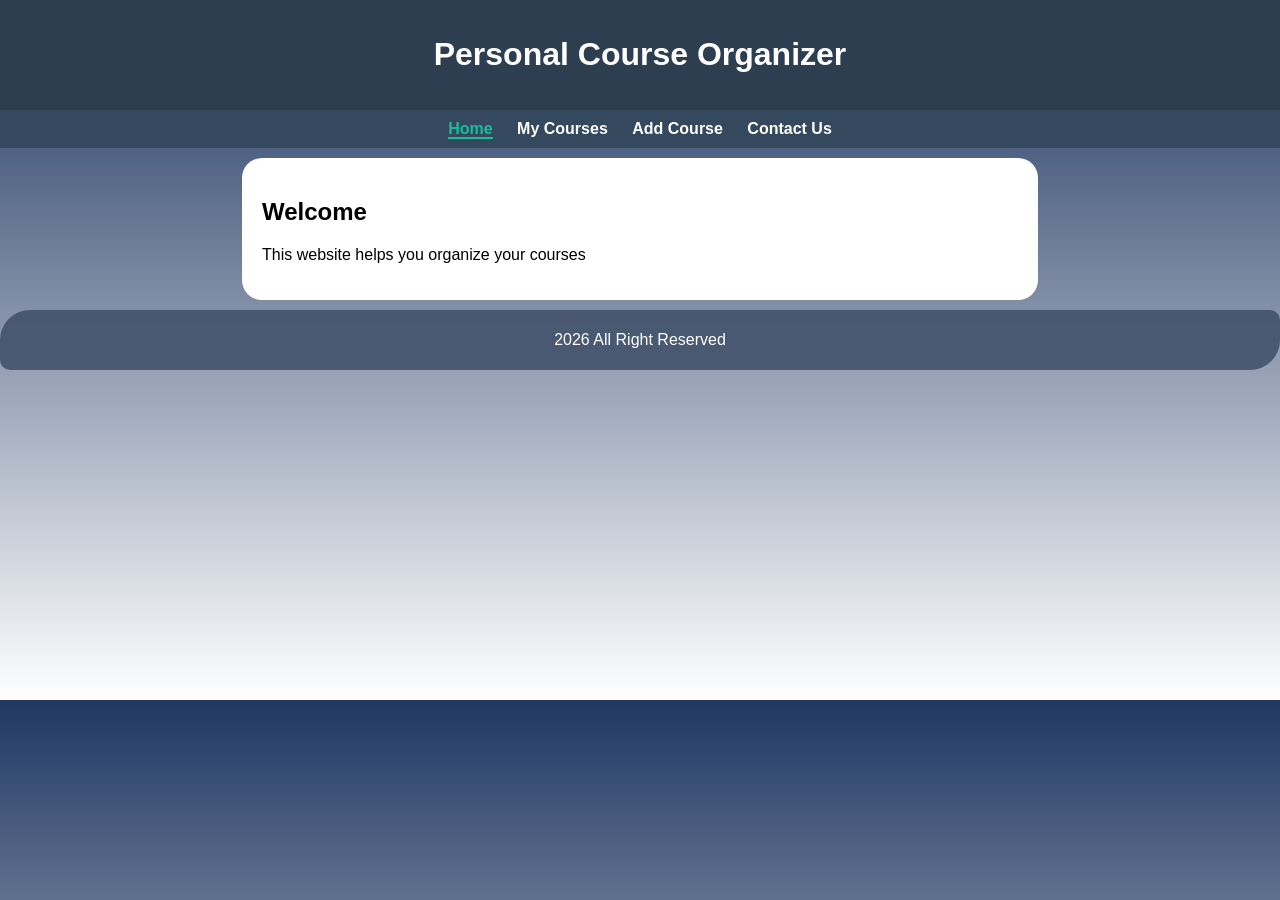
==== index.html @ cae54db6 "rename home page to index" ====
<!DOCTYPE html>
<html lang="en">
<head>
    <meta charset="UTF-8">
    <meta name="viewport" content="width=device-width, initial-scale=1.0">
    <title>Home - personal Course Organizer</title>
    <link rel="stylesheet" href="css/style.css">
</head> 

<body>
    <header>
       <h1>Personal Course Organizer</h1>
    </header>


<nav>
   <a href="Home.html" class="active">Home</a>
   <a href="courses.html">My Courses</a>
   <a href="add-courses.html">Add Course</a>
   <a href="contact.html">Contact Us</a>
   </nav>
  
<main>
    <section class="card">
        <h2> Welcome </h2>
        <p> This website helps you organize your courses </p>
    </section>
</main>


<footer>
    <p> 2026 All Right Reserved </p>
</footer>

</body>

</html>
---- css/style.css ----
body{
    height: 700px;
    margin: 0;
    font-family:'Franklin Gothic Medium', 'Arial Narrow', Arial, sans-serif;
    background-image:linear-gradient(rgb(32, 55, 98),transparent);
}
header{
    background: #2c3e50;
    color:white;
    text-align: center;
    padding: 15px;
    
}
nav{
    background: #34495e;
    text-align: center;

    padding: 10px;
}
nav a.active{
    color: #1abc9c;
    border-bottom: 2px solid #1abc9c;
}
nav a{
    color: white;
    margin: 10px;
    text-decoration: none;
    font-weight: bold;
}
nav a:hover{
    color: #1abc9c;
}
main{
    padding: 10px;
}
.card{
    background: white;
    padding: 20px;
    margin: auto;
    width: 60%;
    border-radius: 20px;
    box-shadow: 0 0 10px rgba(0,0,0,0,1);
}
table{
    width: 90%;
    margin:auto;
    background: white;
    border-radius: 30px 10px;

}
th,td{
    border: 1px solid #dbe7e1f3;
    padding: 13px;
    text-align: center;
}
th{
    background: #2c3e50;
    color: white;
}
tr:hover{
    background: #f1d1f1;
}
form{
    display: flex;
    flex-direction:column;
}
input,textarea{
    margin: 10px 0;
    padding: 10px;
    border-radius: 5px;
}
button {
    padding: 10px;
    background: #2c3e50;
    border:none ;
    border-radius: 10px;
    height: 40px;
    color:white;
    cursor: pointer;

}
button:hover{
    background: #1abc9c;
}
footer{
    text-align: center;
    padding: 5px;
    background:rgba(64, 81, 105, 0.873) ;
    color: white;
    margin: top 20px;
    border-radius: 30px 10px; 

}
@media(max-width:76px) {
    .card,table{
        width: 95%;
    }
    nav a {
        display: block;
        margin: 5px 0;
    }
}
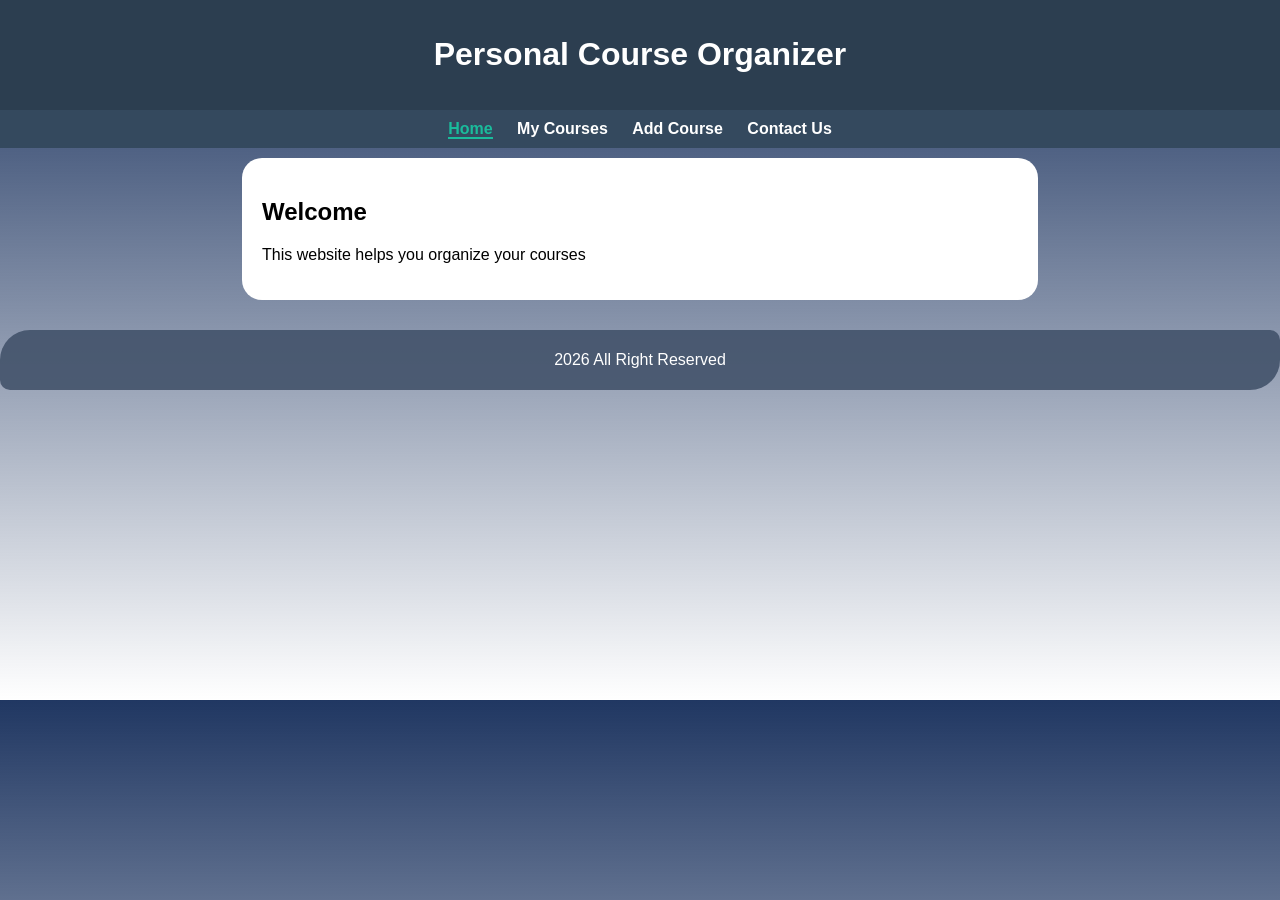
==== commit a29eed73: "last toches" ====
--- a/index.html
+++ b/index.html
@@ -14,7 +14,7 @@
 
 
 <nav>
-   <a href="Home.html" class="active">Home</a>
+   <a href="index.html" class="active">Home</a>
    <a href="courses.html">My Courses</a>
    <a href="add-courses.html">Add Course</a>
    <a href="contact.html">Contact Us</a>
@@ -29,7 +29,7 @@
 
 
 <footer>
-    <p> 2026 All Right Reserved </p>
+    <p>2026 All Right Reserved</p>
 </footer>
 
 </body>
--- a/css/style.css
+++ b/css/style.css
@@ -39,7 +39,7 @@
     margin: auto;
     width: 60%;
     border-radius: 20px;
-    box-shadow: 0 0 10px rgba(0,0,0,0,1);
+    box-shadow: 0 0 10px rgba(0,0,0,0,0.1);
 }
 table{
     width: 90%;
@@ -87,11 +87,11 @@
     padding: 5px;
     background:rgba(64, 81, 105, 0.873) ;
     color: white;
-    margin: top 20px;
+    margin-top: 20px;
     border-radius: 30px 10px; 
 
 }
-@media(max-width:76px) {
+@media(max-width:768px) {
     .card,table{
         width: 95%;
     }
